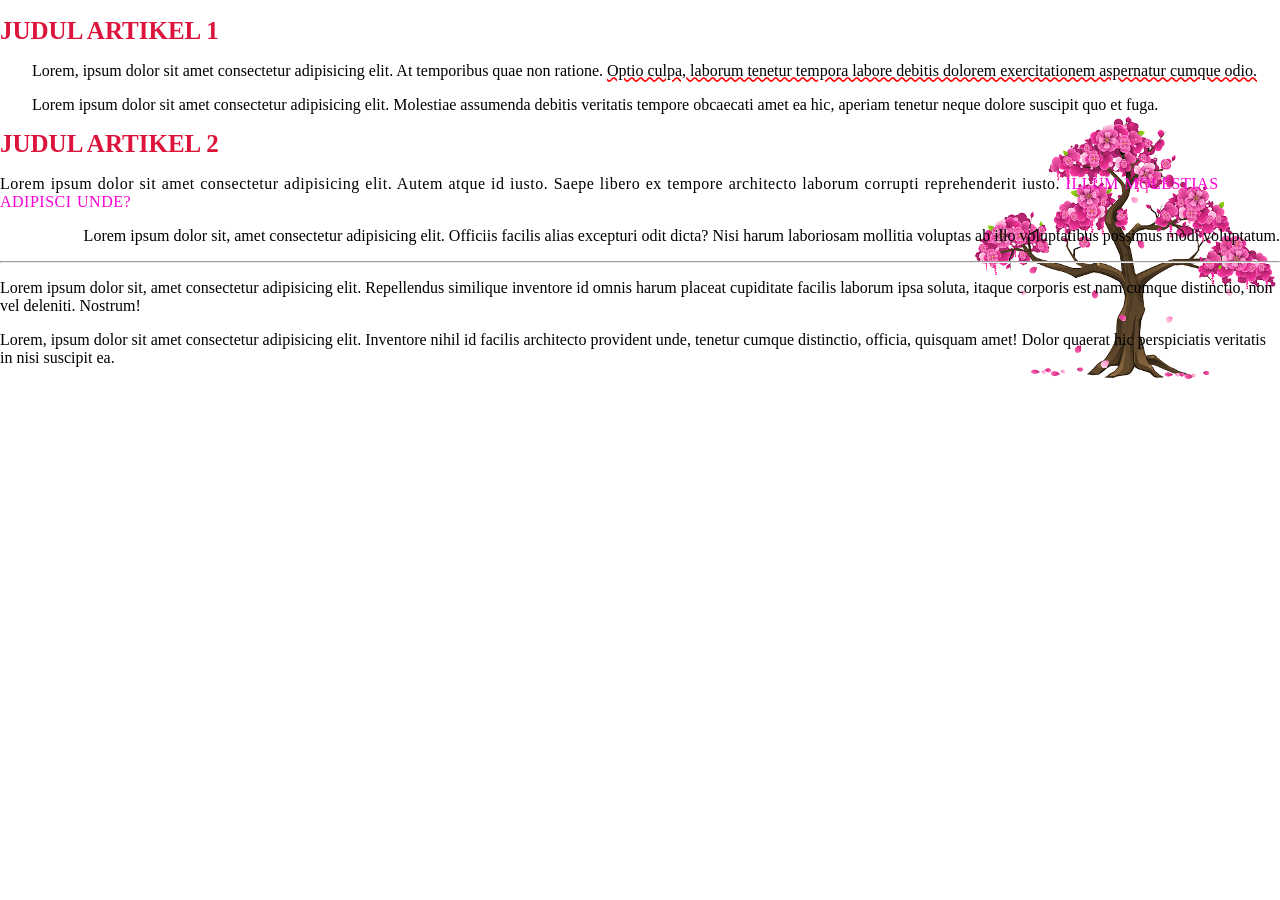
==== index2.html @ 9d2ac6ad "Add files via upload" ====
<!DOCTYPE html>
<html lang="en">
<head>
    <meta charset="UTF-8">
    <meta name="viewport" content="width=device-width, initial-scale=1.0">
    <title>Document</title>
    <link rel="stylesheet" href="style.css">
    <style>
        p {
            /* color: cornflowerblue; */
            font-family: Georgia, 'Times New Roman', Times, serif;
        }
    </style>
</head>
<body>
    <h1 style="color: crimson;">Judul Artikel 1</h1>
    <p class="p4">Lorem, ipsum dolor sit amet consectetur adipisicing elit. At temporibus quae non ratione. <span class="dec1">Optio culpa, laborum tenetur tempora labore debitis dolorem exercitationem aspernatur cumque odio.</span></p>
    <p class="p4">Lorem ipsum dolor sit amet consectetur adipisicing elit. Molestiae assumenda debitis veritatis tempore obcaecati amet ea hic, aperiam tenetur neque dolore suscipit quo et fuga.</p>
    <h1 style="color: crimson;">Judul Artikel 2</h1>
    <p class="p1">Lorem ipsum dolor sit amet consectetur adipisicing elit. Autem atque id iusto. Saepe libero ex tempore architecto laborum corrupti reprehenderit iusto. <span class="trans1">Illum molestias adipisci unde?</span></p>
    <p class="p3">Lorem ipsum dolor sit, amet consectetur adipisicing elit. Officiis facilis alias excepturi odit dicta? Nisi harum laboriosam mollitia voluptas ab illo voluptatibus possimus modi voluptatum.</p>
    <hr>
    <div>
        <p>Lorem ipsum dolor sit, amet consectetur adipisicing elit. Repellendus similique inventore id omnis harum placeat cupiditate facilis laborum ipsa soluta, itaque corporis est nam cumque distinctio, non vel deleniti. Nostrum!</p>
    </div>
    <div>
        <p>Lorem, ipsum dolor sit amet consectetur adipisicing elit. Inventore nihil id facilis architecto provident unde, tenetur cumque distinctio, officia, quisquam amet! Dolor quaerat hic perspiciatis veritatis in nisi suscipit ea.</p>
    </div>
</body>
</html>
---- style.css ----
body {
    padding: 0px;
    margin: 0px;
    /* background-color: beige; */
    background-image: url(tree_.png);
    background-repeat: no-repeat;
    background-position: bottom right;
}

.p1 {
    text-align: left;
    /* jarak antar huruf */
    letter-spacing: 0.5px;
    /* jarak antar kata */
    word-spacing: 1px;
}

.p2 {
    text-align: center;
}

.p3 {
    text-align: right;
}

.p4 {
    text-align: justify;
    /* 1em = 16px */
    text-indent: 2em;
    
}

.dec1 {
    /* text-decoration ada underline, overline, line-through */
    /* bisa ditambahkan wavy, dashed, dotted, double */
    /* lalu tambahkan warna */
    text-decoration: underline wavy red;
}

h1 {
  /* text-transform ada lowercase, uppercase, capitalize */
  text-transform: uppercase;
  font-size: 25px;
}

.trans1 {
    color:rgb(253, 0, 215);
    text-transform: uppercase;
}
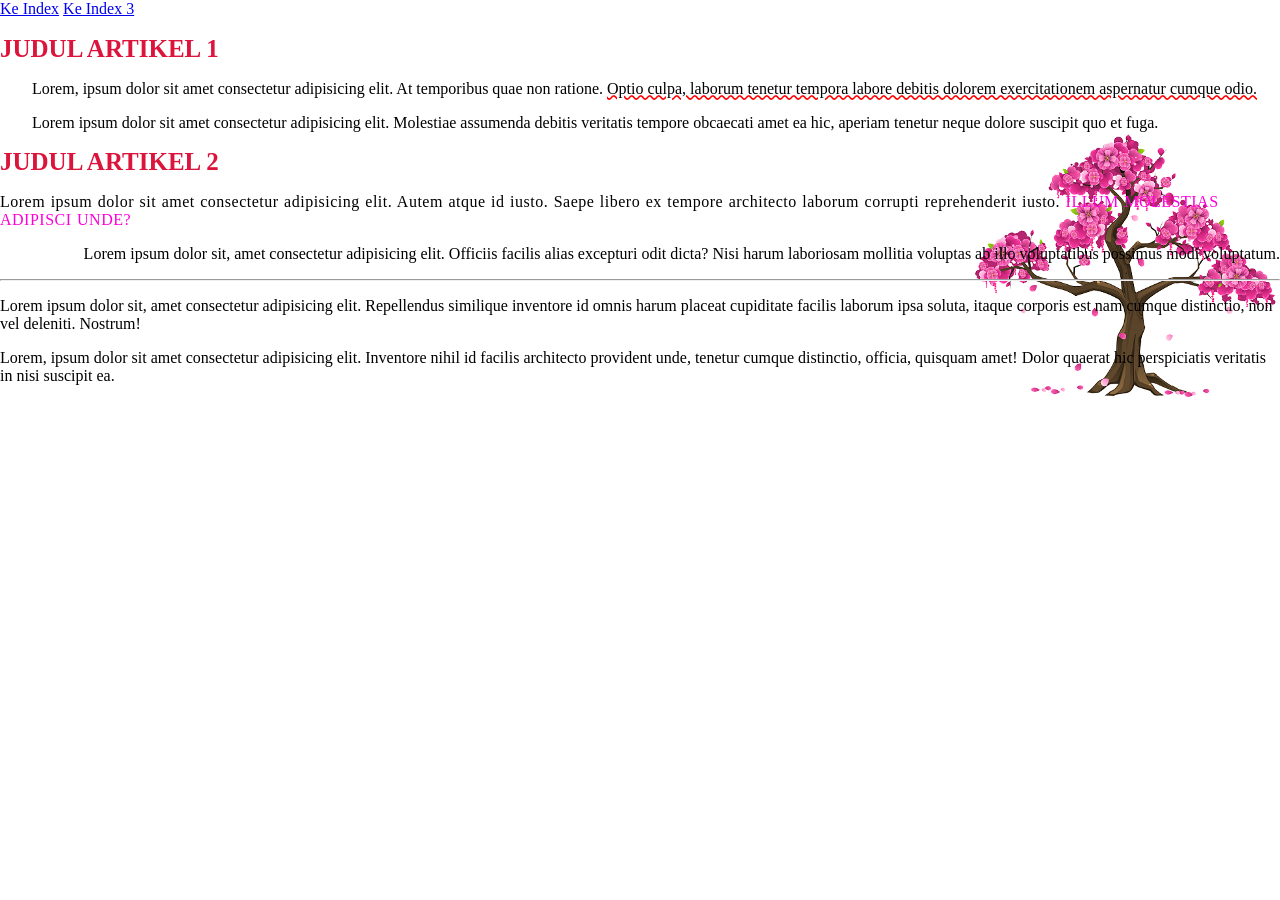
==== commit 91f9e5d3: "Add files via upload" ====
--- a/index2.html
+++ b/index2.html
@@ -13,6 +13,10 @@
     </style>
 </head>
 <body>
+
+    <a href="index.html">Ke Index</a>
+    <a href="index3.html">Ke Index 3</a>
+
     <h1 style="color: crimson;">Judul Artikel 1</h1>
     <p class="p4">Lorem, ipsum dolor sit amet consectetur adipisicing elit. At temporibus quae non ratione. <span class="dec1">Optio culpa, laborum tenetur tempora labore debitis dolorem exercitationem aspernatur cumque odio.</span></p>
     <p class="p4">Lorem ipsum dolor sit amet consectetur adipisicing elit. Molestiae assumenda debitis veritatis tempore obcaecati amet ea hic, aperiam tenetur neque dolore suscipit quo et fuga.</p>
